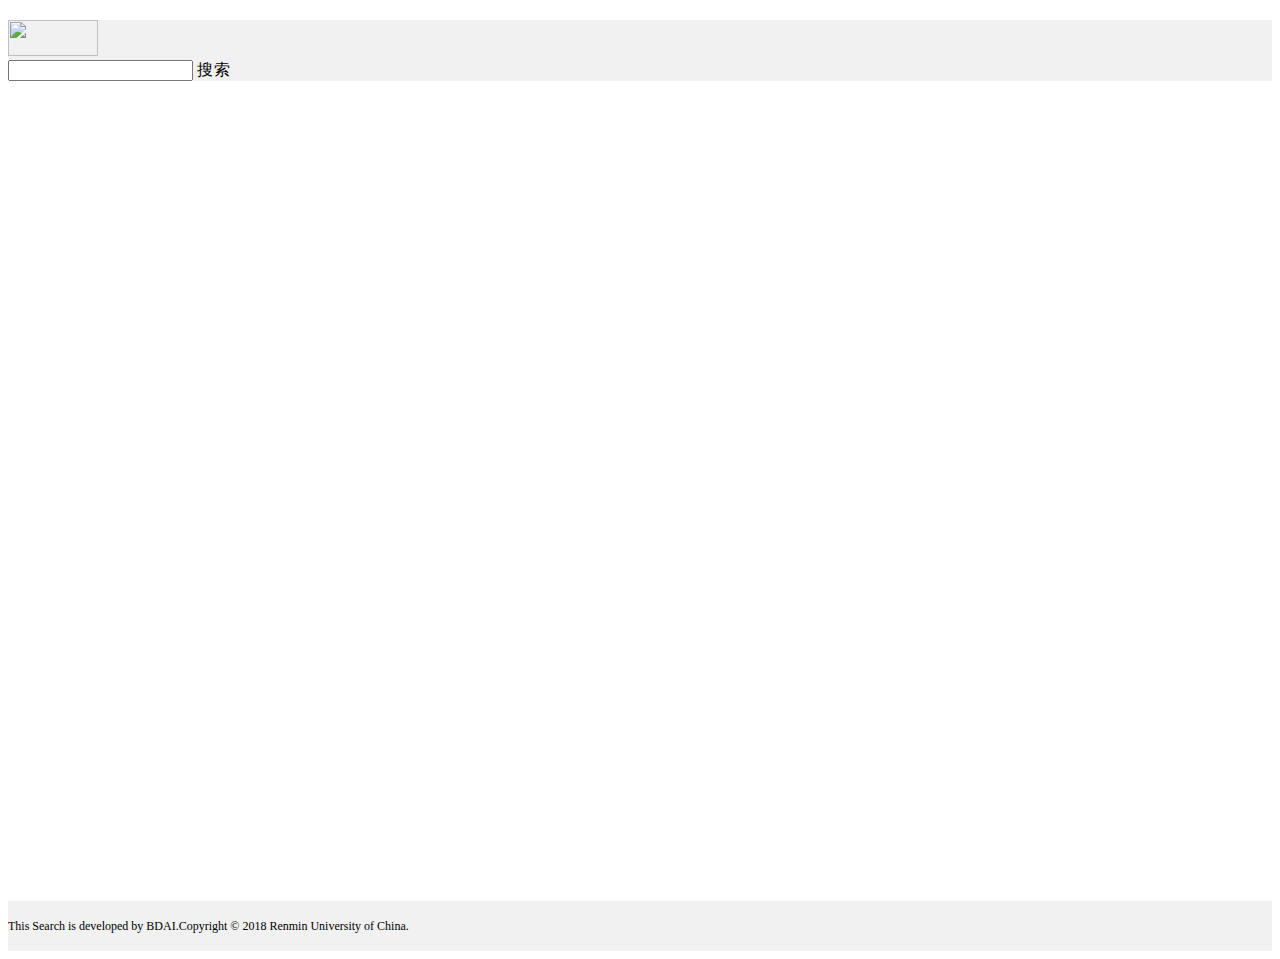
==== SolrWeb/web/ruclaw.html @ 3c6127a3 "add code" ====
<!DOCTYPE html>

<html>
    <head>
        <title id = "title">Ruclaw</title>
        <meta charset="utf-8">
        <meta http-equiv="X-UA-Compatible" content="IE=edge">
        <meta name="viewport" content="width=device-width, initial-scale=1">
        <link rel="icon" href="img/favicon.ico" type="image/x-icon">
        <link rel="stylesheet" type="text/css" href="css/suggestion.css">
        <link rel="stylesheet" type="text/css" href="css/bootstrap.css">
        <link rel="stylesheet" type="text/css" href="css/style.css">
        <link rel="stylesheet" type="text/css" href="css/signin.css">
        <link rel="stylesheet" type="text/css" href="css/index.css">
    </head>
    <body>
        <script src="js/jquery-2.2.0.min.js"></script>
        <script src="js/typeahead.bundle.js"></script>
        <script src="js/bootstrap.min.js"></script>
        <script src="js/jquery.cookie.js"></script>
        <script type="text/javascript" src="js/ruclaw.js" charset="utf-8" ></script>
        <!-- Head -->
        <div class="container-fluid" style="background:#F1F1F1">
            <div class="row" style="margin-top: 20px; background:#F1F1F1">
                <div class="col-md-1" style="background:#F1F1F1">
                    <a href="/"><img width="90" height="36" src="img/ruclaw_small_logo.png"></a>
                </div>
                <div class="col-md-5 col-sm-12 col-xs-12" style="background:#F1F1F1">
                    <div class="form-group">
                        <div class="input-group">
                            <input id = "user_input" type="text" class="typeahead form-control input-private-lg" autocomplete="off" name="query" value maxlength="255">
                            <span class="input-group-btn">
                                <span class="btn btn-primary" id = "search_button" style="letter-spacing: 1px; height: 36px">
                                    <span class="glyphicon glyphicon-search" aria-hidden="true"></span> 搜索
                                </span>
                            </span>
                        </div>
                    </div>
                </div>
            </div>
        </div>
        <!-- SearchContent -->
        <div class="container-fluid">
            <div class="row">
                <!--/left-->
                <div class="col-md-1"></div>
                <!--center-->
                <div class="col-md-6 col-sm-12 col-xs-12">
                    <div class="row" id = "seach_suggest"></div>
                    <div class="row" style = "margin-top:10px; color: #808080;" id = "seach_message"></div>
                </div>
            </div>
            <div class="row" style="margin-top: 10px">
                <!--/left-->
                <div class="col-md-1"></div>
                <!--center-->
                <div class="col-md-6 col-sm-12 col-xs-12">
                    <div id = "seach_content" style ="min-height:768px"></div>
                    <div id = "nav" style ="margin-bottom:42px"></div>
                </div>
                <!--/right-->
                <div class="col-md-3 col-sm-12 col-xs-12" id = "adv"></div>
            </div>
        </div>
        <!--/container-fluid-->
        <!-- 遮罩层 -->
        <div id = "fade_mask" class="fade_mask" style="display: none"></div>
        <!-- 底部版权 -->
        <div class="container foot" style = "background-color: #F1F1F1; width:100% ;font-size: 12px;min-height: 50px; margin-bottom: 0px">
            <span>
                <p class="text-center" style = " vertical-align:middle;margin: 0;line-height: 50px;">
                    This Search  is developed by BDAI.Copyright © 2018 Renmin University of China.
                </p>
            </span>
        </div>
        <script>
            //below is auto-complete for twitter
            var bestSuggestes = new Bloodhound({
                datumTokenizer: Bloodhound.tokenizers.obj.nonword('value'),
                queryTokenizer: Bloodhound.tokenizers.nonword,
                limit: 8,
                remote: '/ruclaw/suggest?keyword=%QUERY',
            });
            bestSuggestes.initialize();
            $('.typeahead').typeahead({
                hint: true,
                highlight: true,
                minLength: 1
            }, {
                name: null,
                displayKey: 'value',
                source: bestSuggestes.ttAdapter(),
            }).on('typeahead:selected', function ($e, datum) {
                Transcripts.getResultList(datum.value, 0, 10);
            });
        </script>
    </body>
</html>
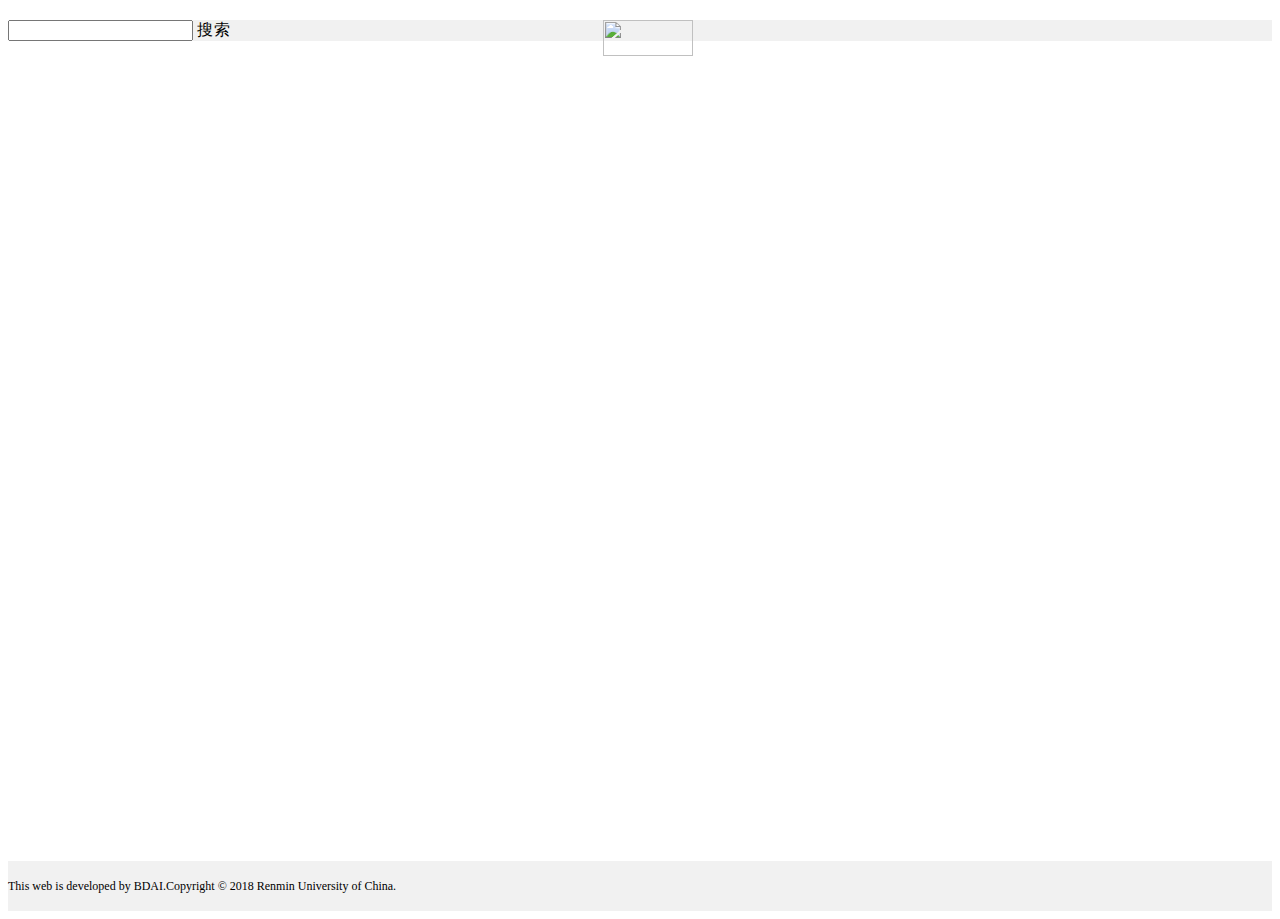
==== commit 78b37e6d: "add code" ====
--- a/SolrWeb/web/ruclaw.html
+++ b/SolrWeb/web/ruclaw.html
@@ -22,8 +22,8 @@
         <!-- Head -->
         <div class="container-fluid" style="background:#F1F1F1">
             <div class="row" style="margin-top: 20px; background:#F1F1F1">
-                <div class="col-md-1" style="background:#F1F1F1">
-                    <a href="/"><img width="90" height="36" src="img/ruclaw_small_logo.png"></a>
+                <div class="col-md-1" style="background:#F1F1F1;">
+                    <a href="/"><img width="90" height="36" style="position: absolute; right: 0;left: 15px;margin: auto;" src="img/ruclaw_small_logo.png"></a>
                 </div>
                 <div class="col-md-5 col-sm-12 col-xs-12" style="background:#F1F1F1">
                     <div class="form-group">
@@ -69,7 +69,7 @@
         <div class="container foot" style = "background-color: #F1F1F1; width:100% ;font-size: 12px;min-height: 50px; margin-bottom: 0px">
             <span>
                 <p class="text-center" style = " vertical-align:middle;margin: 0;line-height: 50px;">
-                    This Search  is developed by BDAI.Copyright © 2018 Renmin University of China.
+                    This web is developed by BDAI.Copyright © 2018 Renmin University of China.
                 </p>
             </span>
         </div>
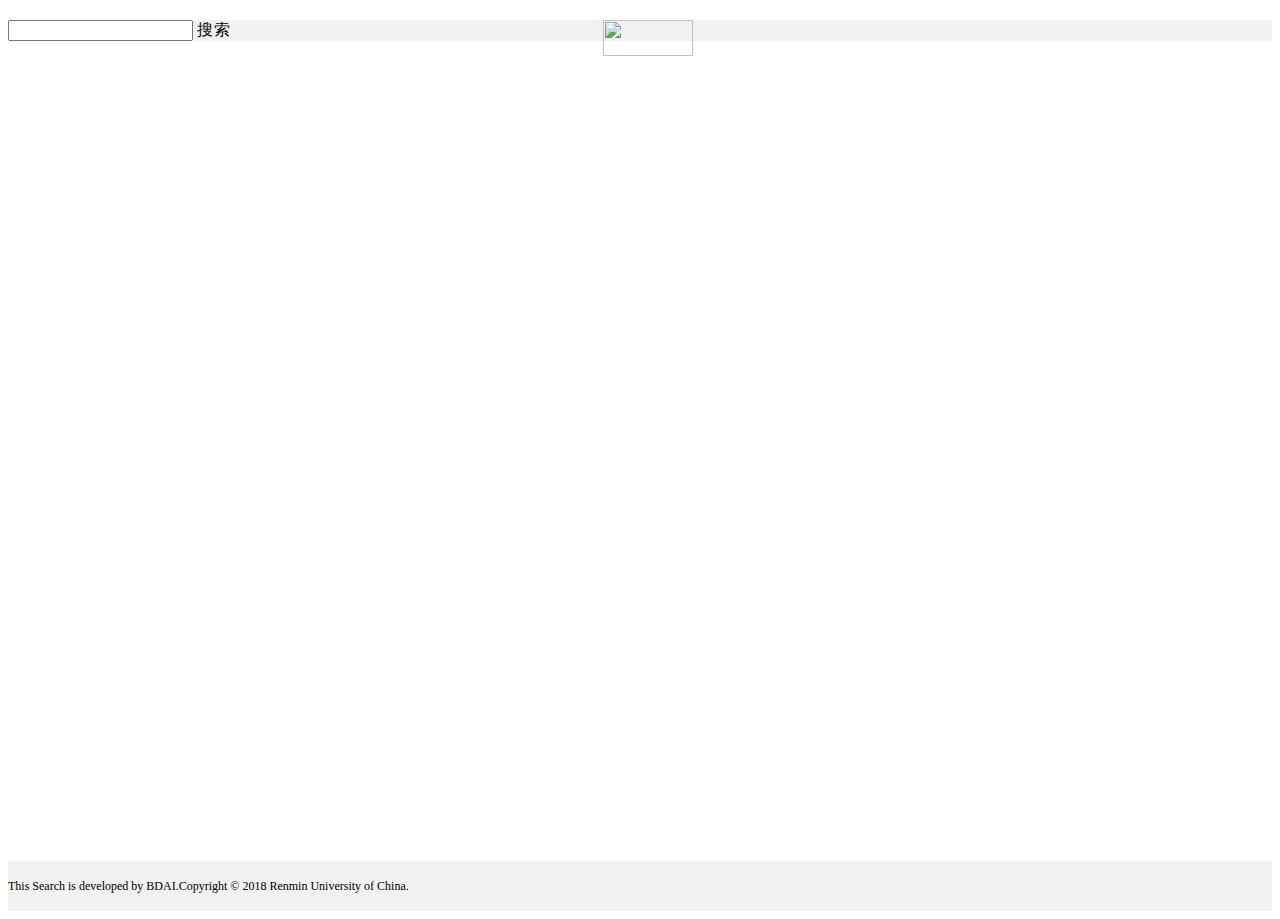
==== commit 4c851293: "add code" ====
--- a/SolrWeb/web/ruclaw.html
+++ b/SolrWeb/web/ruclaw.html
@@ -69,7 +69,7 @@
         <div class="container foot" style = "background-color: #F1F1F1; width:100% ;font-size: 12px;min-height: 50px; margin-bottom: 0px">
             <span>
                 <p class="text-center" style = " vertical-align:middle;margin: 0;line-height: 50px;">
-                    This web is developed by BDAI.Copyright © 2018 Renmin University of China.
+                    This Search  is developed by BDAI.Copyright © 2018 Renmin University of China.
                 </p>
             </span>
         </div>
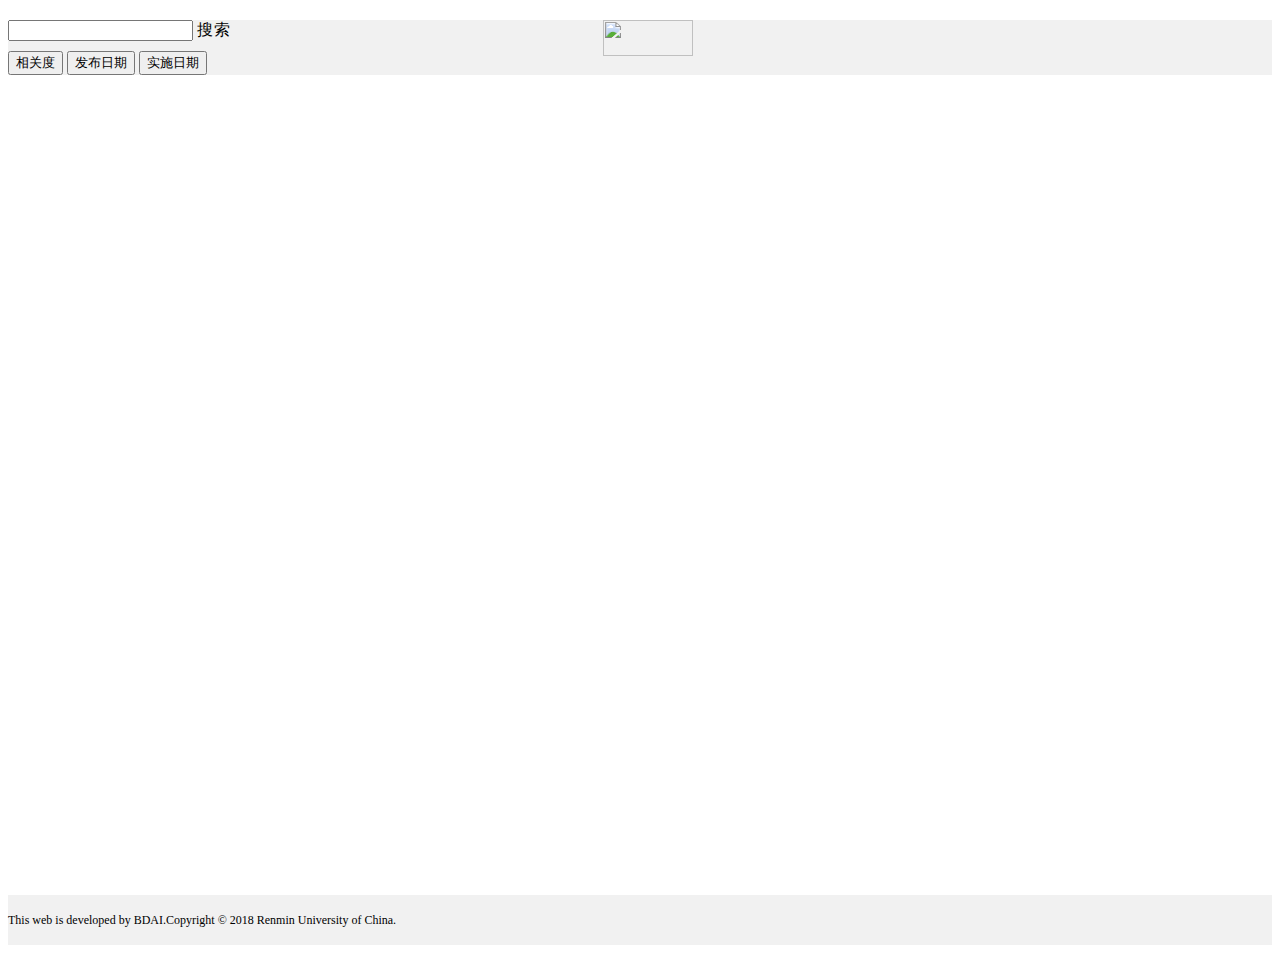
==== commit 6f2f046a: "add code" ====
--- a/SolrWeb/web/ruclaw.html
+++ b/SolrWeb/web/ruclaw.html
@@ -21,12 +21,12 @@
         <script type="text/javascript" src="js/ruclaw.js" charset="utf-8" ></script>
         <!-- Head -->
         <div class="container-fluid" style="background:#F1F1F1">
-            <div class="row" style="margin-top: 20px; background:#F1F1F1">
+            <div class="row" style="margin-top: 20px; margin-bottom:0; background:#F1F1F1">
                 <div class="col-md-1" style="background:#F1F1F1;">
                     <a href="/"><img width="90" height="36" style="position: absolute; right: 0;left: 15px;margin: auto;" src="img/ruclaw_small_logo.png"></a>
                 </div>
                 <div class="col-md-5 col-sm-12 col-xs-12" style="background:#F1F1F1">
-                    <div class="form-group">
+                    <div class="form-group" style="margin-bottom: 10px;">
                         <div class="input-group">
                             <input id = "user_input" type="text" class="typeahead form-control input-private-lg" autocomplete="off" name="query" value maxlength="255">
                             <span class="input-group-btn">
@@ -35,6 +35,14 @@
                                 </span>
                             </span>
                         </div>
+                    </div>
+                    <div class="btn-group btn-group-sm" role="group" aria-label="..." style="margin-bottom: 10px">
+                        <button type="button" class="btn btn-default sortFiled" id = "score">相关度 <span class="glyphicon glyphicon-arrow-down" aria-hidden="true"></span>
+                        </button>
+                        <button type="button" class="btn btn-default sortFiled" id = "release_date">发布日期 <span class="glyphicon glyphicon-arrow-down" aria-hidden="true"></span>
+                        </button>
+                        <button type="button" class="btn btn-default sortFiled" id = "implement_date">实施日期 <span class="glyphicon glyphicon-arrow-down" aria-hidden="true"></span>
+                        </button>
                     </div>
                 </div>
             </div>
@@ -69,7 +77,7 @@
         <div class="container foot" style = "background-color: #F1F1F1; width:100% ;font-size: 12px;min-height: 50px; margin-bottom: 0px">
             <span>
                 <p class="text-center" style = " vertical-align:middle;margin: 0;line-height: 50px;">
-                    This Search  is developed by BDAI.Copyright © 2018 Renmin University of China.
+                    This web is developed by BDAI.Copyright © 2018 Renmin University of China.
                 </p>
             </span>
         </div>
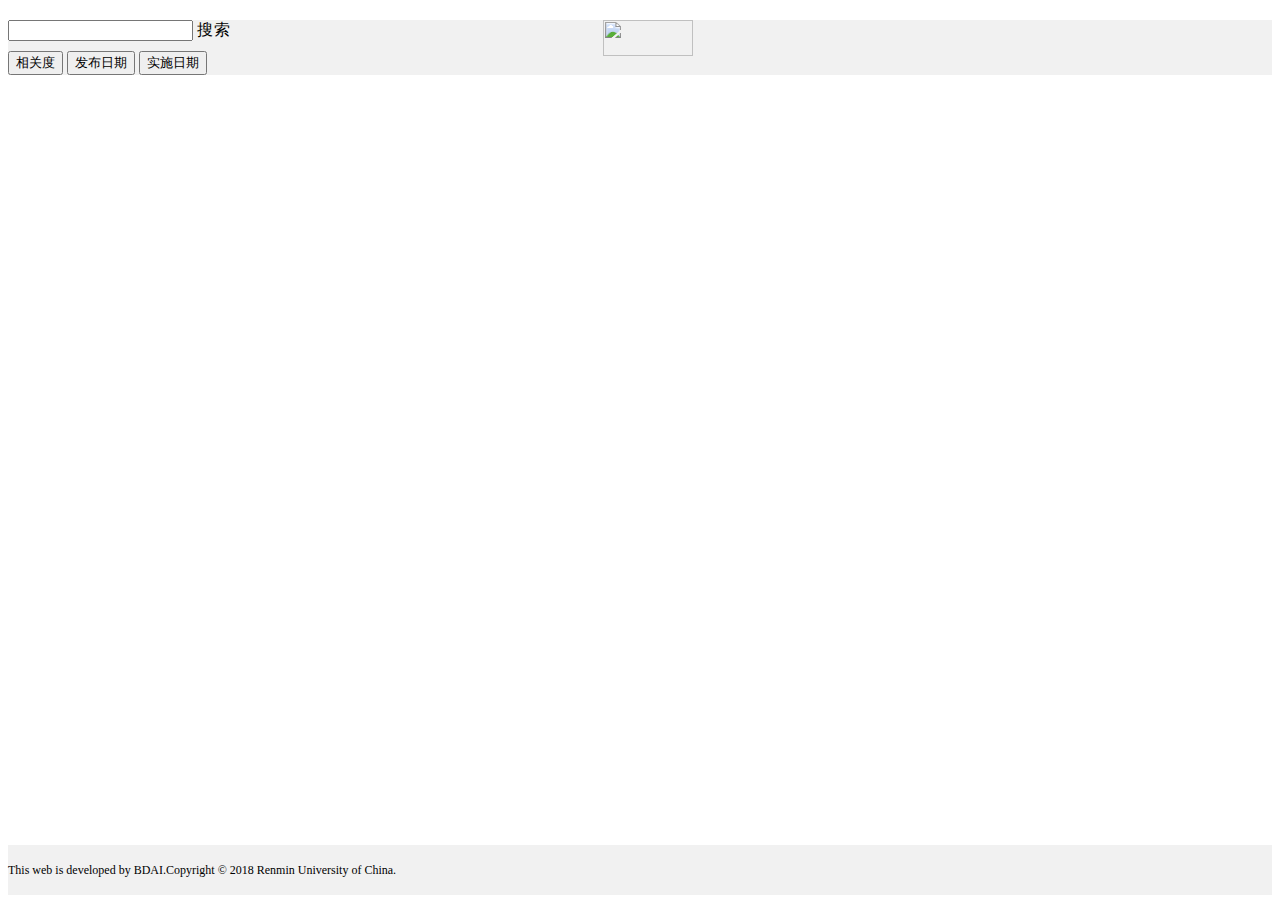
==== commit 6510fcba: "fix web and js problem" ====
--- a/SolrWeb/web/ruclaw.html
+++ b/SolrWeb/web/ruclaw.html
@@ -63,7 +63,7 @@
                 <div class="col-md-1"></div>
                 <!--center-->
                 <div class="col-md-6 col-sm-12 col-xs-12">
-                    <div id = "seach_content" style ="min-height:768px"></div>
+                    <div id = "seach_content" style ="min-height:718px"></div>
                     <div id = "nav" style ="margin-bottom:42px"></div>
                 </div>
                 <!--/right-->
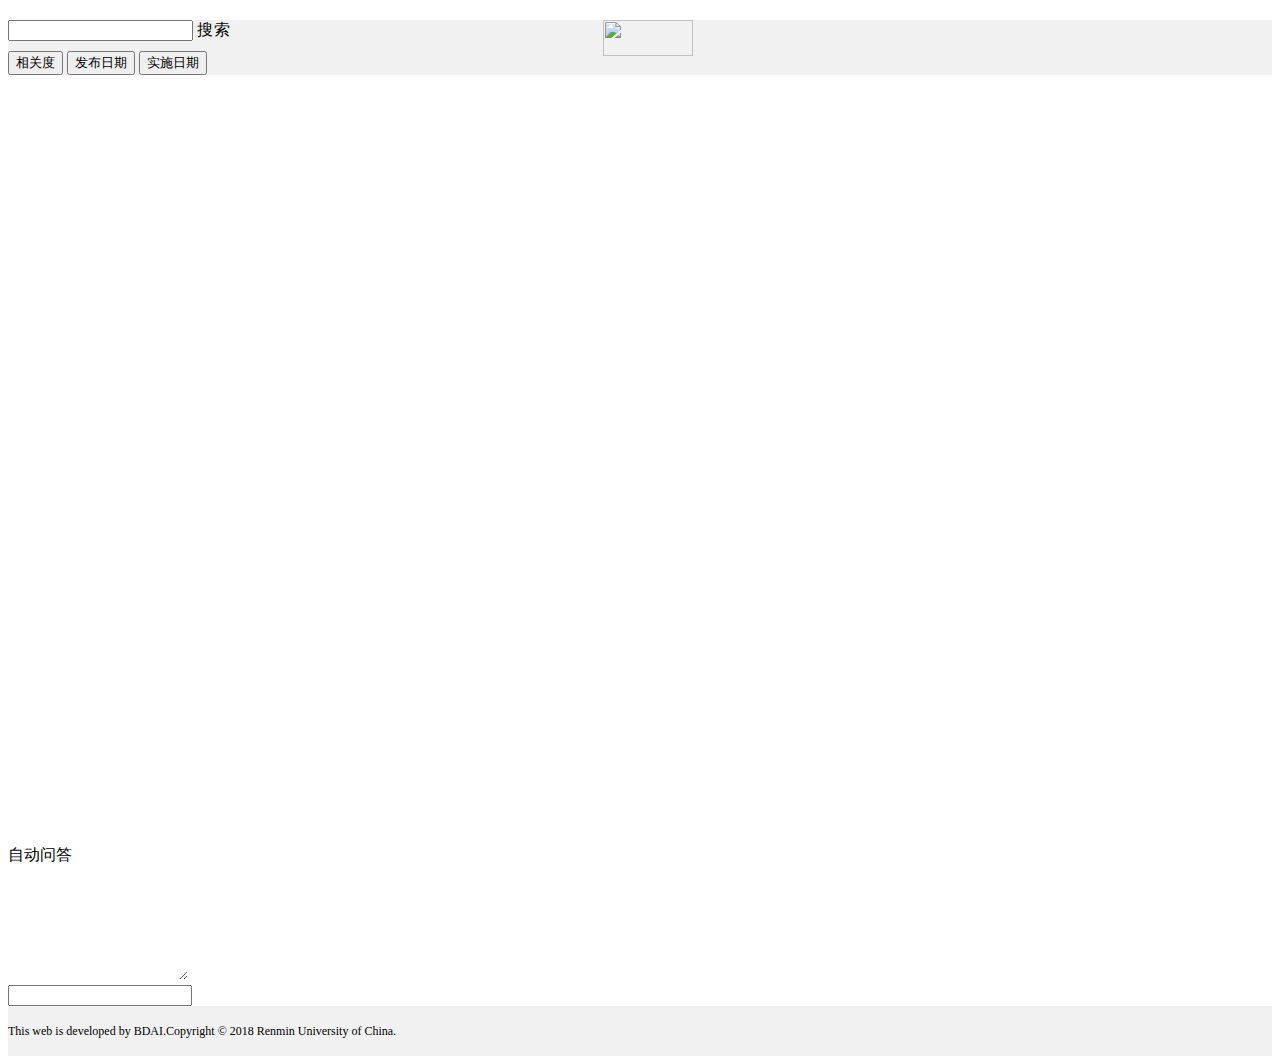
==== commit 6cf48c80: "add web code" ====
--- a/SolrWeb/web/ruclaw.html
+++ b/SolrWeb/web/ruclaw.html
@@ -67,7 +67,27 @@
                     <div id = "nav" style ="margin-bottom:42px"></div>
                 </div>
                 <!--/right-->
-                <div class="col-md-3 col-sm-12 col-xs-12" id = "adv"></div>
+                <div class="col-md-3 col-sm-12 col-xs-12">
+                    <div class='panel panel-default' id = "automaicQandA">
+                        <div class='panel-heading'>自动问答</div>
+                        <div class='panel-body' style='overflow :auto'>
+                            <form role="form" style="padding-bottom: 0; margin-bottom: 0">
+                                <div class="form-group">
+                                    <textarea class="form-control" rows="6" id ="autoAnswer" style="font-size: 13px; font-family: arial;line-height: 1.4; color: #545454; border-color:#fff" ></textarea>
+                                </div>
+                            </form>
+                            <div class="input-group" style="margin-top: 0">
+                                <span class="input-group-addon btn btn-primary" type="button"><span class="glyphicon glyphicon-user" aria-hidden="true"></span></span>
+                                <input type="text" class="form-control" aria-label="..." id = "question" style="color: #545454; font-size: 13px;">
+                                <span class="input-group-addon btn btn-primary" type="button" id="submitQuestionButton"><span class="glyphicon glyphicon-chevron-up" aria-hidden="true"></span></span>
+                            </div>
+                        </div>
+                    </div>
+                    <div class='panel panel-default' id = "recommend" style="display:none">
+                        <div class='panel-heading'>推荐阅读</div>
+                        <div class='panel-body' style='overflow :auto' id ="recommendContent" style="font-size: 13px;"></div>
+                    </div>
+                </div>
             </div>
         </div>
         <!--/container-fluid-->
